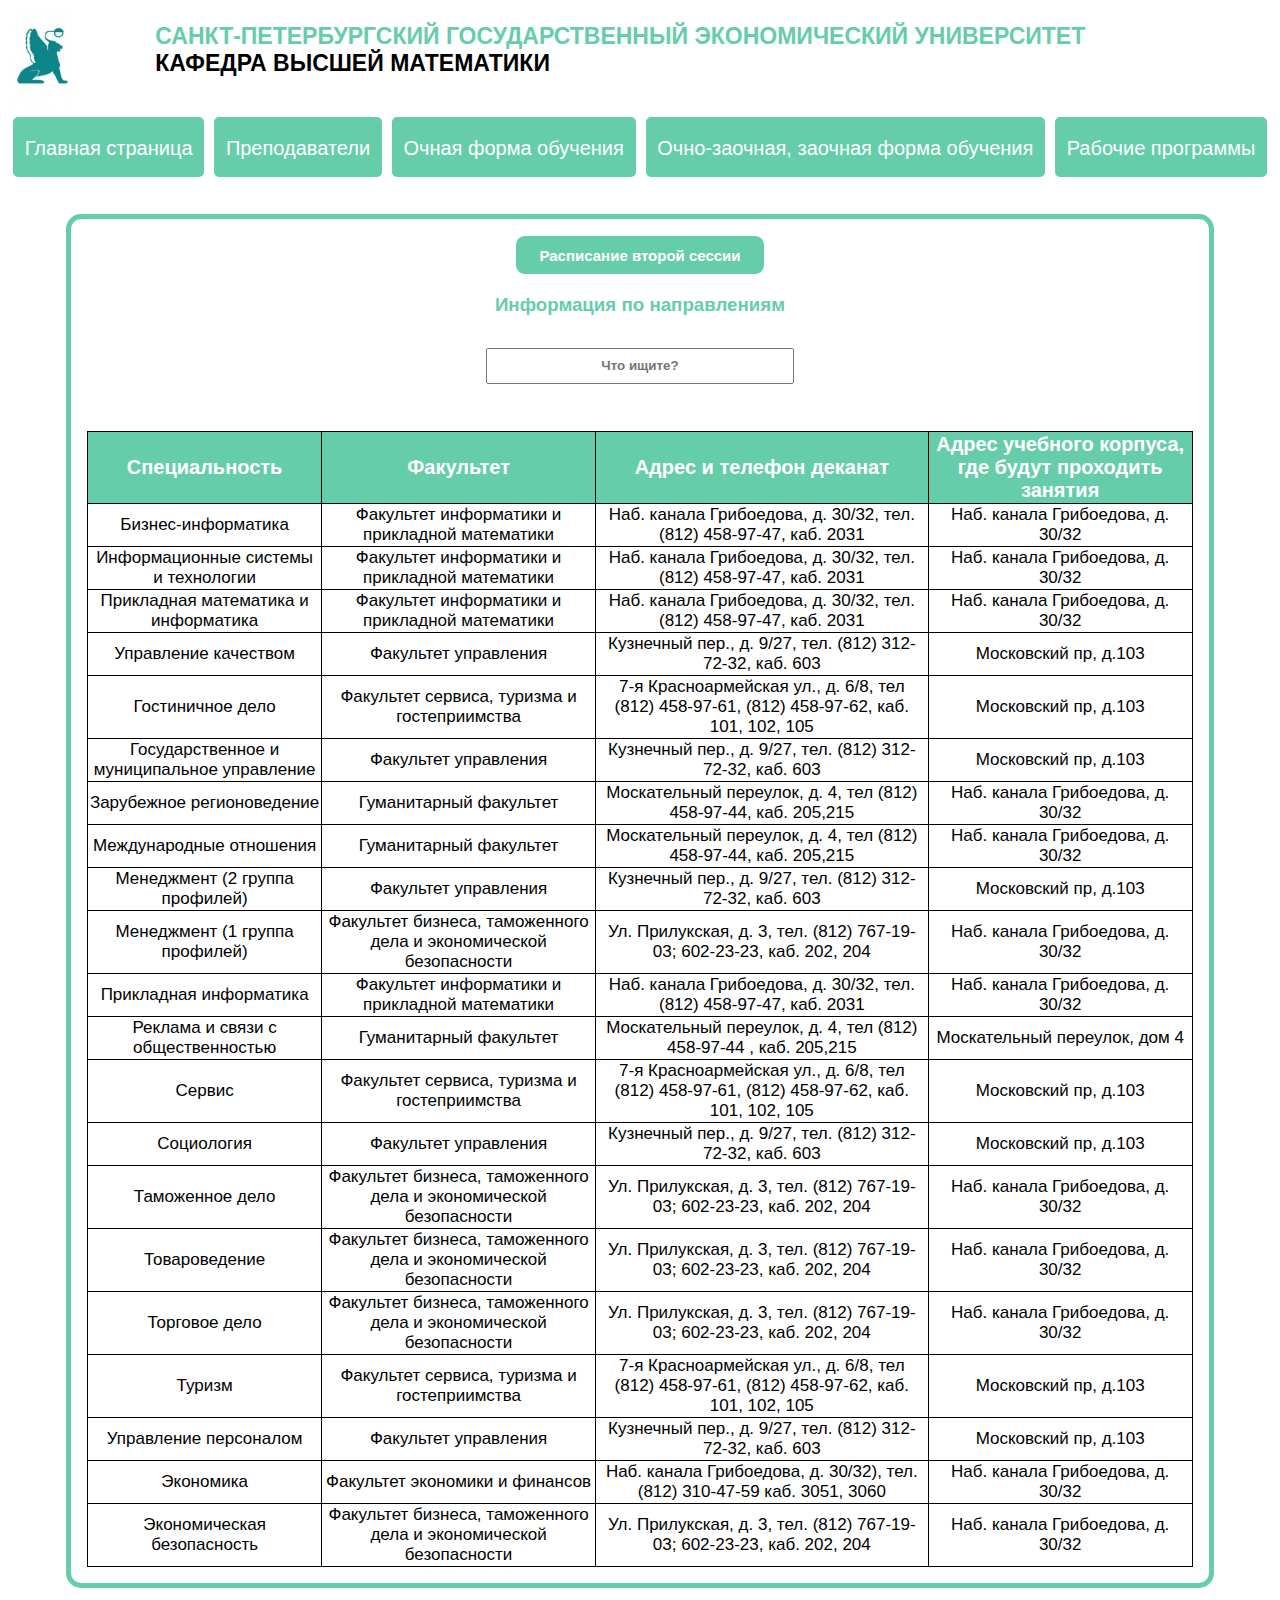
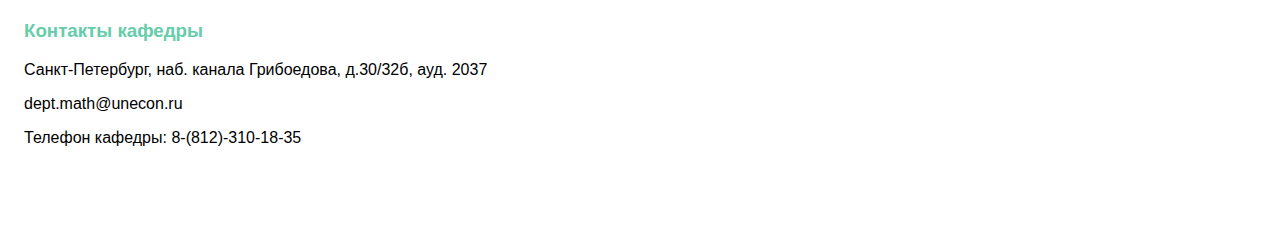
==== ochnaya.html @ 72414066 "Add files via upload" ====
<!DOCTYPE html>
<html lang="ru">
<head>
  <meta charset="utf-8">
  <meta name="viewport" content="width=device-width, initial-scale=1.0">
  <link rel="stylesheet" href="style.css">
  <title>Очная форма обучения</title>
</head>
<body>
  <header>
    <a href="index.html">
    <div class="logo"><img src="logo.jpg" height="100px;"></div></a>
    <div class="title">
    <h1>Санкт-Петербургский Государственный Экономический Университет<br>
    <span style="color: black;">Кафедра высшей математики</span></h1>
    </div>
  </header>
  <main>
    <nav>
      <div class="nav-part"><a href="index.html"><div class="nav-part__main"><p>Главная страница</p></div></a></div>
      <div class="nav-part"><a href="teachers.html"><div class="nav-part__main"><p>Преподаватели</p></div></a></div>
      <div class="nav-part"><a href="ochnaya.html"><div class="nav-part__main"><p>Очная форма обучения</p></div></a></div>
      <div class="nav-part"><a href="ochno_zaochnaya.html"><div class="nav-part__main"><p>Очно-заочная, заочная форма обучения</p></div></a></div>
      <div class="nav-part"><a href="working_programs.html"><div class="nav-part__main"><p>Рабочие программы</p></div></a></div>
    </nav>
    <div class="general">
      <div class="general__main">
        <div class="button-case"><a href="raspisanie_vtoroi_sessii.html"><button class="button bold">Расписание второй сессии</button></a></div>
        <h3>Информация по направлениям</h3>
      <!-- здесь начинается поиск по таблице-->
         <div class="searchDiv">
          <input ENGINE="text" class="searchKey" placeholder="Что ищите?">
         </div>
         <div class="searchCountDiv"><span class="searchCount"></span></div>
      <!-- здесь заканчивается поиск по таблице-->
        <table class=" results">
          <tr class="main-stroke">
            <td>Специальность</td>
            <td>Факультет</td>
            <td>Адрес и телефон деканат</td>
            <td>Адрес учебного корпуса, где будут проходить занятия</td>
          </tr>
          <tr>
            <td>Бизнес-информатика</td>
            <td>Факультет информатики и прикладной математики</td>
            <td>Наб. канала Грибоедова, д. 30/32, тел. (812) 458-97-47, каб. 2031</td>
            <td>Наб. канала Грибоедова, д. 30/32</td>
          </tr>
          <tr>
            <td>Информационные системы и технологии</td>
            <td>Факультет информатики и прикладной математики</td>
            <td>Наб. канала Грибоедова, д. 30/32, тел. (812) 458-97-47, каб. 2031</td>
            <td>Наб. канала Грибоедова, д. 30/32</td>
          </tr>
          <tr>
            <td>Прикладная математика и информатика</td>
            <td>Факультет информатики и прикладной математики</td>
            <td>Наб. канала Грибоедова, д. 30/32, тел. (812) 458-97-47, каб. 2031</td>
            <td>Наб. канала Грибоедова, д. 30/32</td>
          </tr>
          <tr>
            <td>Управление качеством</td>
            <td>Факультет управления</td>
            <td>Кузнечный пер., д. 9/27, тел. (812) 312-72-32, каб. 603</td>
            <td>Московский пр, д.103</td>
          </tr>
          <tr>
            <td>Гостиничное дело</td>
            <td>Факультет сервиса, туризма и гостеприимства</td>
            <td>7-я Красноармейская ул., д. 6/8, тел (812) 458-97-61, (812) 458-97-62, каб. 101, 102, 105</td>
            <td>Московский пр, д.103</td>
          </tr>
          <tr>
            <td>Государственное и муниципальное управление</td>
            <td>Факультет управления</td>
            <td>Кузнечный пер., д. 9/27, тел. (812) 312-72-32, каб. 603</td>
            <td>Московский пр, д.103</td>
          </tr>
          <tr>
            <td>Зарубежное регионоведение</td>
            <td>Гуманитарный факультет</td>
            <td>Москательный переулок, д. 4, тел (812) 458-97-44, каб. 205,215</td>
            <td>Наб. канала Грибоедова, д. 30/32</td>
          </tr>
          <tr>
            <td>Международные отношения</td>
            <td>Гуманитарный факультет</td>
            <td>Москательный переулок, д. 4, тел (812) 458-97-44, каб. 205,215</td>
            <td>Наб. канала Грибоедова, д. 30/32</td>
          </tr>
          <tr>
            <td>Менеджмент (2 группа профилей)</td>
            <td>Факультет управления</td>
            <td>Кузнечный пер., д. 9/27, тел. (812) 312-72-32, каб. 603</td>
            <td>Московский пр, д.103</td>
          </tr>
          <tr>
            <td>Менеджмент (1 группа профилей)</td>
            <td>Факультет бизнеса, таможенного дела и экономической безопасности</td>
            <td>Ул. Прилукская, д. 3, тел. (812) 767-19-03; 602-23-23, каб. 202, 204</td>
            <td>Наб. канала Грибоедова, д. 30/32</td>
          </tr>
          <tr>
            <td>Прикладная информатика</td>
            <td>Факультет информатики и прикладной математики</td>
            <td>Наб. канала Грибоедова, д. 30/32, тел. (812) 458-97-47, каб. 2031</td>
            <td>Наб. канала Грибоедова, д. 30/32</td>
          </tr>
          <tr>
            <td>Реклама и связи с общественностью</td>
            <td>Гуманитарный факультет</td>
            <td>Москательный переулок, д. 4, тел (812) 458-97-44 , каб. 205,215</td>
            <td>Москательный переулок, дом 4</td>
          </tr>
          <tr>
            <td>Сервис</td>
            <td>Факультет сервиса, туризма и гостеприимства</td>
            <td>7-я Красноармейская ул., д. 6/8, тел (812) 458-97-61, (812) 458-97-62, каб. 101, 102, 105</td>
            <td>Московский пр, д.103</td>
          </tr>
          <tr>
            <td>Социология</td>
            <td>Факультет управления</td>
            <td>Кузнечный пер., д. 9/27, тел. (812) 312-72-32, каб. 603</td>
            <td>Московский пр, д.103</td>
          </tr>
          <tr>
            <td>Таможенное дело</td>
            <td>Факультет бизнеса, таможенного дела и экономической безопасности</td>
            <td>Ул. Прилукская, д. 3, тел. (812) 767-19-03; 602-23-23, каб. 202, 204</td>
            <td>Наб. канала Грибоедова, д. 30/32</td>
          </tr>
          <tr>
            <td>Товароведение</td>
            <td>Факультет бизнеса, таможенного дела и экономической безопасности</td>
            <td>Ул. Прилукская, д. 3, тел. (812) 767-19-03; 602-23-23, каб. 202, 204</td>
            <td>Наб. канала Грибоедова, д. 30/32</td>
          </tr>
          <tr>
            <td>Торговое дело</td>
            <td>Факультет бизнеса, таможенного дела и экономической безопасности</td>
            <td>Ул. Прилукская, д. 3, тел. (812) 767-19-03; 602-23-23, каб. 202, 204</td>
            <td>Наб. канала Грибоедова, д. 30/32</td>
          </tr>
          <tr>
            <td>Туризм</td>
            <td>Факультет сервиса, туризма и гостеприимства</td>
            <td>7-я Красноармейская ул., д. 6/8, тел (812) 458-97-61, (812) 458-97-62, каб. 101, 102, 105</td>
            <td>Московский пр, д.103</td>
          </tr>
          <tr>
            <td>Управление персоналом</td>
            <td>Факультет управления</td>
            <td>Кузнечный пер., д. 9/27, тел. (812) 312-72-32, каб. 603</td>
            <td>Московский пр, д.103</td>
          </tr>
          <tr>
            <td>Экономика</td>
            <td>Факультет экономики и финансов</td>
            <td>Наб. канала Грибоедова, д. 30/32), тел. (812) 310-47-59 каб. 3051, 3060</td>
            <td>Наб. канала Грибоедова, д. 30/32</td>
          </tr>
          <tr>
            <td>Экономическая безопасность</td>
            <td>Факультет бизнеса, таможенного дела и экономической безопасности</td>
            <td>Ул. Прилукская, д. 3, тел. (812) 767-19-03; 602-23-23, каб. 202, 204</td>
            <td>Наб. канала Грибоедова, д. 30/32</td>
          </tr>
        </table>
      </div>
    </div>
    <!-- здесь начинается поиск по таблице-->
    <script src="https://ajax.googleapis.com/ajax/libs/jquery/1.11.1/jquery.min.js"></script>
    <script>
    function createExpr(arr) {
    var index = 0;
    var expr = [":containsiAND('" + arr[0] + "')"];
    for (var i = 1; i < arr.length; i++) {
    if (arr[i] === 'AND') {
    expr[index] += ":containsiAND('" + arr[i + 1] + "')";
    i++;
    } else if (arr[i] === 'OR') {
    index++;
    expr[index] = ":containsiOR('" + arr[i + 1] + "')";
    i++;
    }
    }
    return expr;
    }
    $(document).ready(function() {

    $(".searchKey").keyup(function() {
    var searchTerm = $(".searchKey").val().replace(/["']/g, "");
    var arr = searchTerm.split(/(AND|OR)/);
    var exprs = createExpr(arr);
    var searchSplit = searchTerm.replace(/AND/g, "'):containsiAND('").replace(/OR/g, "'):containsiOR('");

    $.extend($.expr[':'], {
    'containsiAND': function(element, i, match, array) {
    return (element.textContent || element.innerText || '').toLowerCase().indexOf((match[3] || "").toLowerCase()) >= 0;
    }
    });

    $('.results tbody tr').attr('visible', 'false');
    for (var expr in exprs) {
    $(".results tbody tr" + exprs[expr]).each(function(e) {
    $(this).attr('visible', 'true');
    });
    }

    var searchCount = $('.results tbody tr[visible="true"]').length;

    $('.searchCount').text('Найдено ' + searchCount + ' направлений');
    if (searchCount == '0') {
    $('.no-result').show();
    } else {
    $('.no-result').hide();
    }
    if ($('.searchKey').val().length == 0) {
    $('.searchCount').hide();
    } else {
    $('.searchCount').show();
    }
    });
    });
    </script>
    <!-- здесь заканчивается поиск по таблице-->
  </main>
  <footer>
    <div class="contacts">
      <h3>Контакты кафедры</h3>
      <p>Санкт-Петербург, наб. канала Грибоедова, д.30/32б, ауд. 2037</p>
      <p>dept.math@unecon.ru</p>
      <p>Телефон кафедры: 8-(812)-310-18-35</p>
    </div>
  </footer>
</body>
</html>
---- style.css ----
body {
  font-family: "Calibri", sans-serif;
}

header {
  display:inline-flex;
}

.title {
  padding-left: 5em;
}

a {
  text-decoration: none;
  color: #3333ff;
}

main {

}

footer {
  text-align: center;
}

h1 {
  color: #66CDAA;
  font-family: "Calibri", sans-serif;
  font-size: 23px;
  font-weight: bold;
  text-transform: uppercase;
}

@media screen and (max-width: 1100px) {
  h1 {
    color: #66CDAA;
    font-family: "Calibri", sans-serif;
    font-size: 21px;
    font-weight: bold;
    text-transform: uppercase;
  }
}

h2 {
  color: #66CDAA;
  font-family: "Calibri", sans-serif;
  font-size: 20px;
  text-align: center;
  font-weight: bold;
  text-transform: uppercase;
}

h3 {
  color: #66CDAA;
  text-align: justify;
}

h4 {
  color: red;
  font-family: "Calibri", sans-serif;
  font-size: 25px;
  text-align: center;
  font-weight: bold;
  text-transform: uppercase;
}

h5 {
  color: black;
  font-family: "Calibri", sans-serif;
  font-size: 20px;
  text-align: center;
  font-weight: bold;
  text-transform: uppercase;
}

nav {
  display: flex;
}

@media screen and (max-width: 1100px) {
  nav {
    display: inline;
  }

  .nav-part {
    height: 80px;
    text-align: center;
    width: 100%;
    background-color: #66CDAA;
    color: white;
    font-size: 20px;
    border: 5px solid white;
    border-radius: 10px;
    transition: 1000ms;
  }
}

@media screen and (max-width: 800px) {
  nav {
    display: inline;
  }

  .nav-part {
    height: 100px;
    text-align: center;
    width: 100%;
    background-color: #66CDAA;
    color: white;
    font-size: 18px;
    border: 5px solid white;
    border-radius: 10px;
    transition: 1000ms;
  }

  main {
    width: 100%;
    min-width: 500px;
  }
}

.nav-part {
  height: 60px;
  text-align: center;
  flex-grow: 1;
  background-color: #66CDAA;
  color: white;
  font-size: 20px;
  border: 5px solid white;
  border-radius: 10px;
  transition: 1000ms;
}

.nav-part a {
  color: white;
}

.nav-part a:hover {
  color: grey;
  transition: 500ms;
}

.main-part {
  margin-top: 1em;
  border: 5px solid #66CDAA;
  border-radius: 50px;
  padding: 1em;
}

.ads {
  display: grid;
  grid-template-columns: 25% 25% 25%;
  justify-content: space-around;
  margin: 1em;
  row-gap: 1.5em;
}

@media screen and (max-width: 1100px) {
  .ads {
    display: grid;
    grid-template-columns: 90%;
    grid-template-rows: 1fr 1fr 1fr;
    margin: 1em;
  }
}

.ads__part {
  padding: 1em;
  /* border: 3px solid #66CDAA; */
  /* background-color: lightblue; */
  background-color: #66CDAA;
  border-radius: 15px;
}

.ads__part__main {
  text-align: center;
  margin: auto 0;
}

.ads__part__main img {
  width: 100%;
  border-radius: 15px;
}

.ads__part__main p {
  /* color: black; */
  color: white;
  text-transform: uppercase;
  font-weight: bold;
  font-size: 18px;
}

.contacts {
  width: 500px;
  height: 200px;
  margin-left: 1em;
}

.contacts p{
  text-align: justify;
}

.wrapper {
  width: 80%;
  margin: 0 auto;
  font-size: 18px;
}

.wrapper p {
  text-align: center;
}



.table {
  text-align: center;
  margin: 0 auto;
  margin-bottom: 1em;
}

table {
  border-collapse: collapse;
  width: 100%;
  font-size: 17px;
}

.main-stroke td {
  /* background-color: #ffb3ff; */
  background-color: #66CDAA;
  color: white;
  font-size: 20px;
  font-weight: bold;
  height: 40px;
  text-align: center;
}

.bold {
  font-weight: bold;
}

.italic {
  font-style: italic;
}

tr {
}


td {
  border: 1px solid black;
  text-align: center;
}

@media screen and (max-width: 800px) {
  table {
    border-collapse: collapse;
    width: 100%;
    font-size: 12px;
  }
  .main-stroke td {
    background-color: #ffb3ff;
    font-size: 15px;
    font-weight: bold;
    height: 40px;
    text-align: center;
  }
  td {
    border: 1px solid black;
    text-align: center;
    max-width: 150px;
  }


}

.general {
  border: 5px solid #66CDAA;
  border-radius: 15px;
  width: 90%;
  margin: 2em auto;
  text-align: justify;
}

.general__main {
  margin: 1em;
}

.general__main h3 {
  text-align: center;
}

.general__main a {
  text-decoration: underline;
  color: #3333ff;
}

.general__main a:visited {
  color: #3333ff;
}

.teachers-table td {
  height: 30px;
}

.teachers-table-top {
  text-align: center;
  background-color: lightgrey;
}

/* здесь начинается поиск по таблице */
.results tr[visible='false'],
.no-result {
  display: none;
}

.results tr[visible='true'] {
  display: table-row;
}

.searchCountDiv {
  margin-bottom: 1em;
  text-align: center;
}

.searchCount {
  padding: 8px;
  padding-bottom: 20px;
  color: black;
  text-decoration: underline;
}

.searchDiv {
  text-align: center;
}

.searchKey {
  text-align: center;
  font-weight: bold;
  height: 30px;
  width: 300px;
  margin: 1em auto;
}

/* здесь начинается поиск по таблице */

.red {
  color: red;
}

.blue {
  color: blue;
}

.underline {
  text-decoration: underline;
}

/* здесь стиль кнопки */

.button-case {
  text-align: center;
  margin-bottom: 1em;
}

.button {
  width: 250px;
  height: 40px;
  background-color: #66CDAA;
  border-radius: 10px;
  border: 1px solid white;
  color: white;
  font-size: 15px;
}

.long-button {
  width: 50%;
}

.center {
  text-align: center;
}

.dashed {
  border-bottom: 2px dashed black;
  margin-bottom: 1em;
  margin-left: auto;
  margin-right: auto;
}

.block {
  display: none;
}
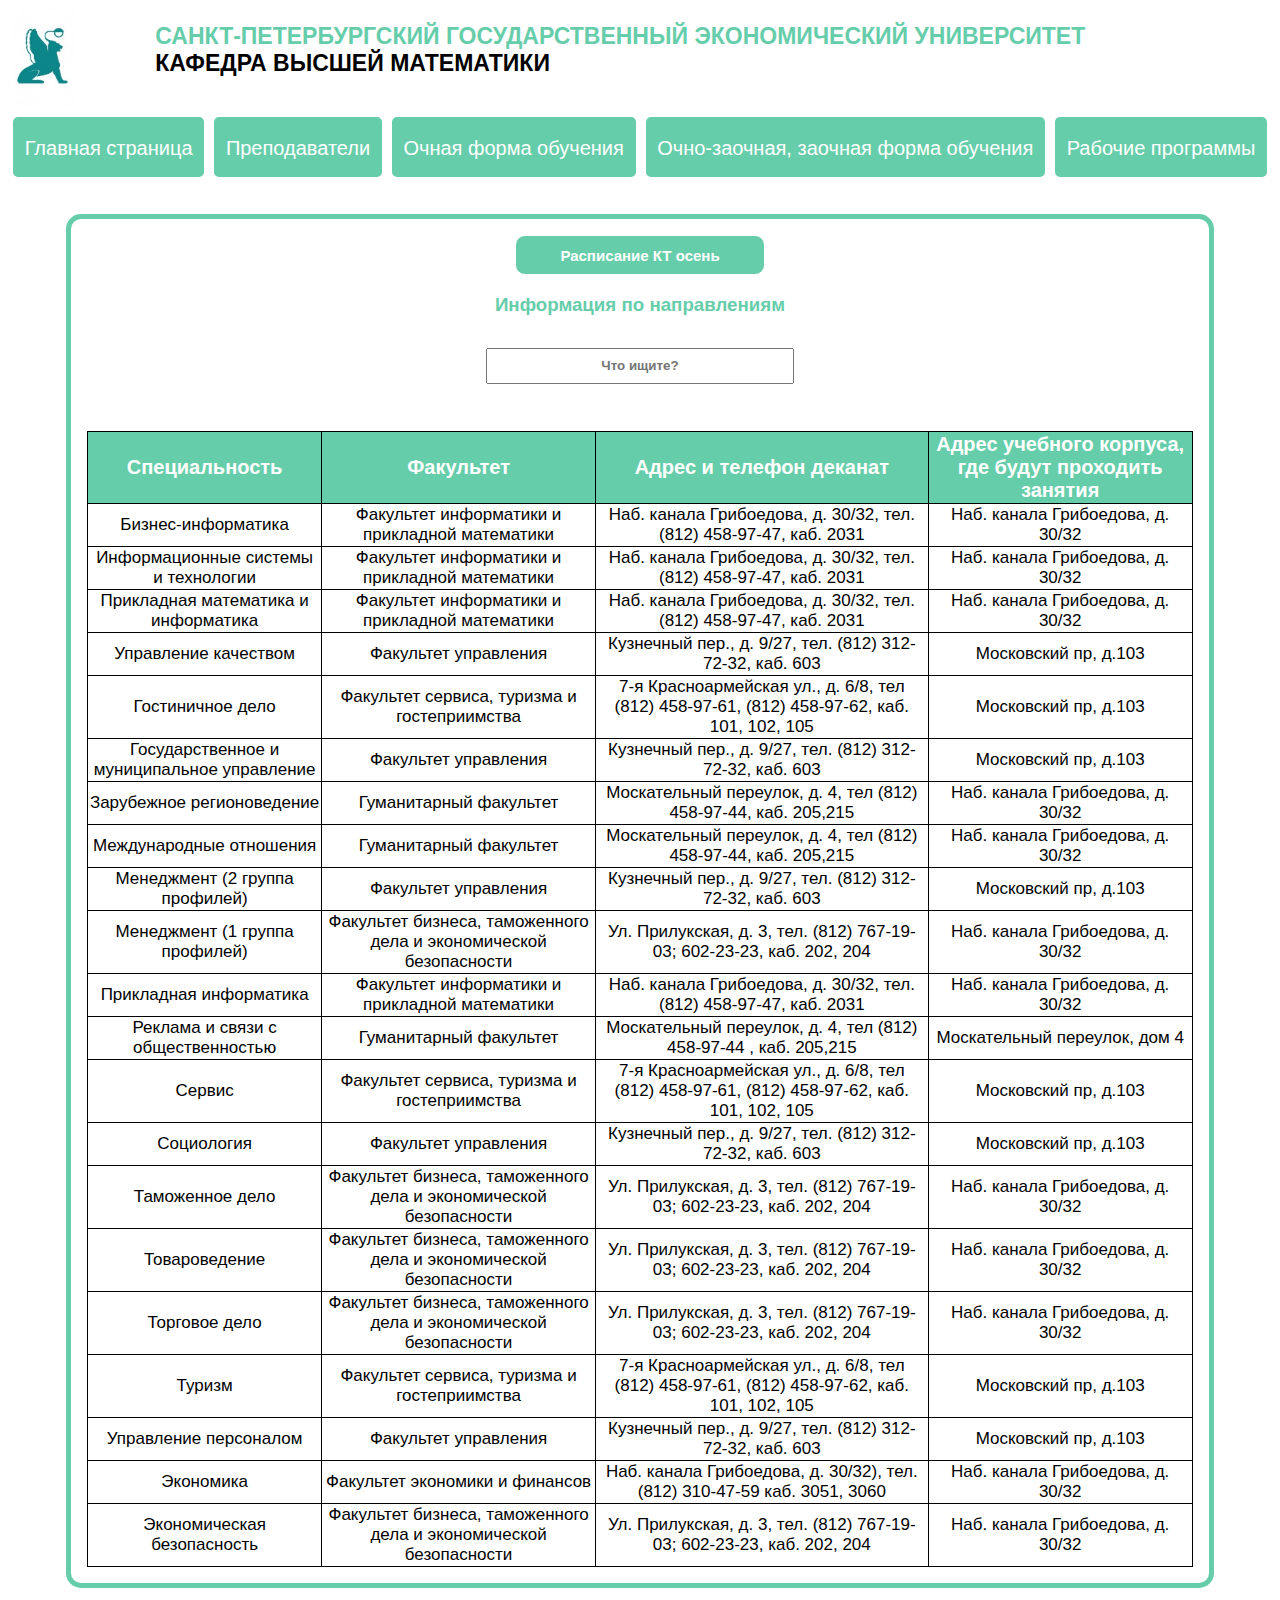
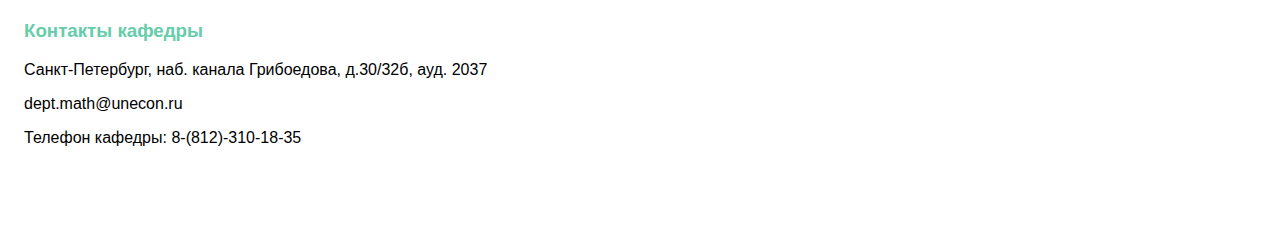
==== commit 9b4e24a8: "Add files via upload" ====
--- a/ochnaya.html
+++ b/ochnaya.html
@@ -12,20 +12,20 @@
     <div class="logo"><img src="logo.jpg" height="100px;"></div></a>
     <div class="title">
     <h1>Санкт-Петербургский Государственный Экономический Университет<br>
-    <span style="color: black;">Кафедра высшей математики</span></h1>
+    <span class="black">Кафедра высшей математики</span></h1>
     </div>
   </header>
   <main>
-    <nav>
-      <div class="nav-part"><a href="index.html"><div class="nav-part__main"><p>Главная страница</p></div></a></div>
-      <div class="nav-part"><a href="teachers.html"><div class="nav-part__main"><p>Преподаватели</p></div></a></div>
-      <div class="nav-part"><a href="ochnaya.html"><div class="nav-part__main"><p>Очная форма обучения</p></div></a></div>
-      <div class="nav-part"><a href="ochno_zaochnaya.html"><div class="nav-part__main"><p>Очно-заочная, заочная форма обучения</p></div></a></div>
-      <div class="nav-part"><a href="working_programs.html"><div class="nav-part__main"><p>Рабочие программы</p></div></a></div>
-    </nav>
+    <ul>
+      <li><a href="index.html"><p>Главная страница</p></a></li>
+      <li><a href="teachers.html"><p>Преподаватели</p></a></li>
+      <li><a href="ochnaya.html"><p>Очная форма обучения</p></a></li>
+      <li><a href="ochno_zaochnaya.html"><p>Очно-заочная, заочная форма обучения</p></a></li>
+      <li><a href="working_programs.html"><p>Рабочие программы</p></a></li>
+    </ul>
     <div class="general">
       <div class="general__main">
-        <div class="button-case"><a href="raspisanie_vtoroi_sessii.html"><button class="button bold">Расписание второй сессии</button></a></div>
+        <div class="button-case"><a href="raspisanie_vtoroi_sessii.html"><button class="button bold">Расписание КТ осень</button></a></div>
         <h3>Информация по направлениям</h3>
       <!-- здесь начинается поиск по таблице-->
          <div class="searchDiv">
--- a/style.css
+++ b/style.css
@@ -41,6 +41,10 @@
   }
 }
 
+.black {
+  color: black;
+}
+
 h2 {
   color: #66CDAA;
   font-family: "Calibri", sans-serif;
@@ -73,70 +77,49 @@
   text-transform: uppercase;
 }
 
-nav {
+ul {
   display: flex;
+  padding-left: 0;
+  margin-top: 0;
+}
+
+li {
+  list-style-type: none;
+  display: inline-block;
+  height: 60px;
+  flex-grow: 1;
+  text-align: center;
+  background-color: #66CDAA;
+  color: white;
+  font-size: 20px;
+  border-radius: 10px;
+  border: 5px solid white;
+  transition: 1000ms;
 }
 
 @media screen and (max-width: 1100px) {
-  nav {
-    display: inline;
-  }
-
-  .nav-part {
-    height: 80px;
-    text-align: center;
-    width: 100%;
-    background-color: #66CDAA;
-    color: white;
-    font-size: 20px;
-    border: 5px solid white;
-    border-radius: 10px;
-    transition: 1000ms;
-  }
-}
-
-@media screen and (max-width: 800px) {
-  nav {
-    display: inline;
-  }
-
-  .nav-part {
-    height: 100px;
-    text-align: center;
-    width: 100%;
-    background-color: #66CDAA;
-    color: white;
-    font-size: 18px;
-    border: 5px solid white;
-    border-radius: 10px;
-    transition: 1000ms;
-  }
+  ul {
+    flex-direction: column;
+  }
+}
+
+li a {
+  color: white;
+}
+
+li a p {
+  vertical-align: middle;
+}
+
+li a:hover {
+  color: grey;
+  transition: 500ms;
+}
 
   main {
     width: 100%;
     min-width: 500px;
   }
-}
-
-.nav-part {
-  height: 60px;
-  text-align: center;
-  flex-grow: 1;
-  background-color: #66CDAA;
-  color: white;
-  font-size: 20px;
-  border: 5px solid white;
-  border-radius: 10px;
-  transition: 1000ms;
-}
-
-.nav-part a {
-  color: white;
-}
-
-.nav-part a:hover {
-  color: grey;
-  transition: 500ms;
 }
 
 .main-part {
@@ -164,29 +147,27 @@
 }
 
 .ads__part {
-  padding: 1em;
-  /* border: 3px solid #66CDAA; */
-  /* background-color: lightblue; */
   background-color: #66CDAA;
   border-radius: 15px;
 }
 
 .ads__part__main {
   text-align: center;
-  margin: auto 0;
+  margin: 0 auto;
+  margin-top: 20px;
 }
 
 .ads__part__main img {
-  width: 100%;
-  border-radius: 15px;
+  width: 90%;
+  border-radius: 10px;
 }
 
 .ads__part__main p {
-  /* color: black; */
   color: white;
   text-transform: uppercase;
   font-weight: bold;
   font-size: 18px;
+  padding: 1em;
 }
 
 .contacts {
@@ -209,8 +190,6 @@
   text-align: center;
 }
 
-
-
 .table {
   text-align: center;
   margin: 0 auto;
@@ -224,7 +203,6 @@
 }
 
 .main-stroke td {
-  /* background-color: #ffb3ff; */
   background-color: #66CDAA;
   color: white;
   font-size: 20px;
@@ -243,7 +221,6 @@
 
 tr {
 }
-
 
 td {
   border: 1px solid black;
@@ -257,7 +234,7 @@
     font-size: 12px;
   }
   .main-stroke td {
-    background-color: #ffb3ff;
+    background-color: #66CDAA;
     font-size: 15px;
     font-weight: bold;
     height: 40px;
@@ -293,10 +270,6 @@
   color: #3333ff;
 }
 
-.general__main a:visited {
-  color: #3333ff;
-}
-
 .teachers-table td {
   height: 30px;
 }
@@ -306,7 +279,6 @@
   background-color: lightgrey;
 }
 
-/* здесь начинается поиск по таблице */
 .results tr[visible='false'],
 .no-result {
   display: none;
@@ -340,8 +312,6 @@
   margin: 1em auto;
 }
 
-/* здесь начинается поиск по таблице */
-
 .red {
   color: red;
 }
@@ -353,8 +323,6 @@
 .underline {
   text-decoration: underline;
 }
-
-/* здесь стиль кнопки */
 
 .button-case {
   text-align: center;
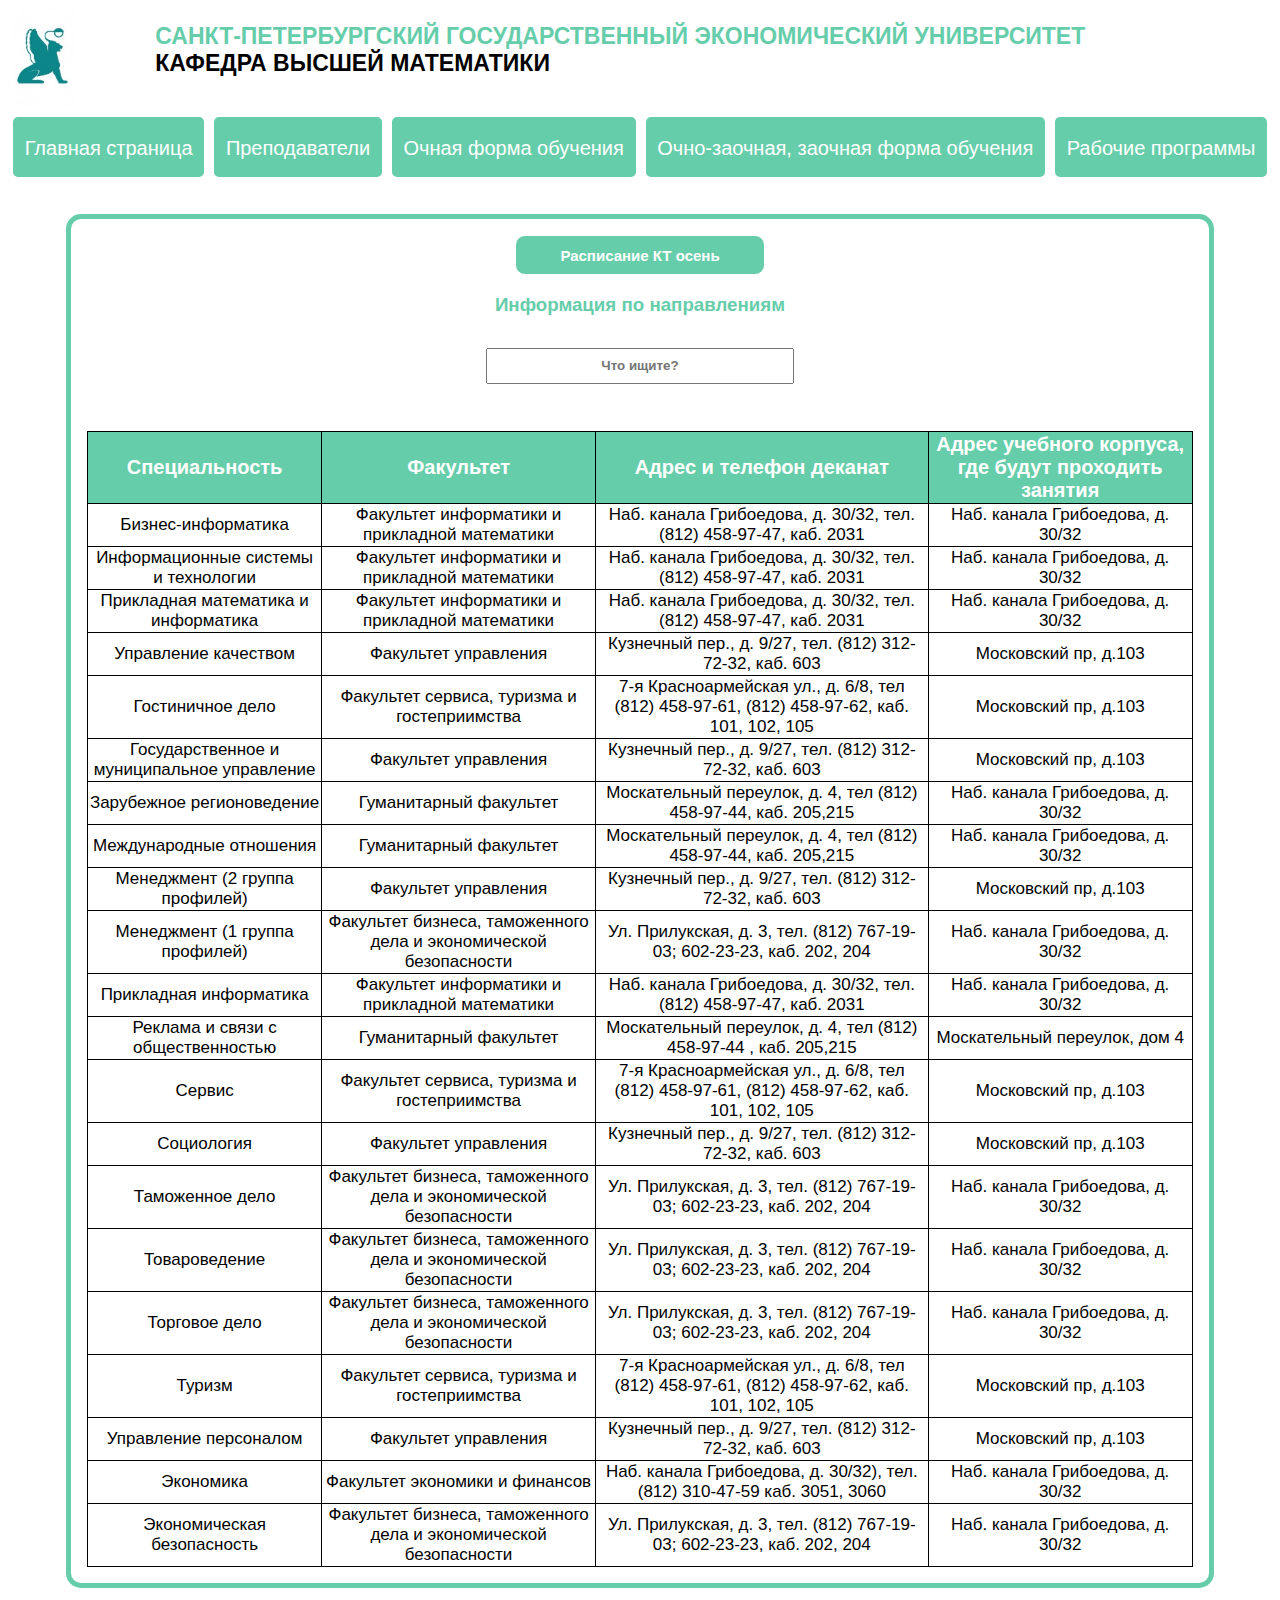
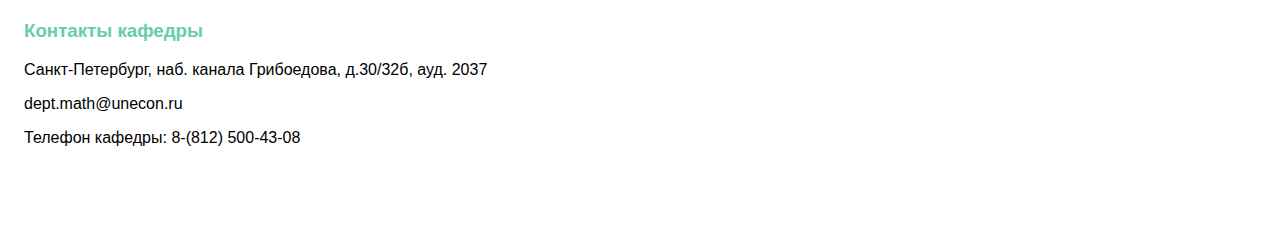
==== commit ef779c09: "Update ochnaya.html" ====
--- a/ochnaya.html
+++ b/ochnaya.html
@@ -231,7 +231,7 @@
       <h3>Контакты кафедры</h3>
       <p>Санкт-Петербург, наб. канала Грибоедова, д.30/32б, ауд. 2037</p>
       <p>dept.math@unecon.ru</p>
-      <p>Телефон кафедры: 8-(812)-310-18-35</p>
+      <p>Телефон кафедры: 8-(812) 500-43-08</p>
     </div>
   </footer>
 </body>
--- a/style.css
+++ b/style.css
@@ -274,6 +274,10 @@
   height: 30px;
 }
 
+.teachers-table td:first-child {
+  text-align: left;
+}
+
 .teachers-table-top {
   text-align: center;
   background-color: lightgrey;
@@ -357,3 +361,7 @@
 .block {
   display: none;
 }
+
+.upper-padding {
+  padding-top: 1em;
+}
